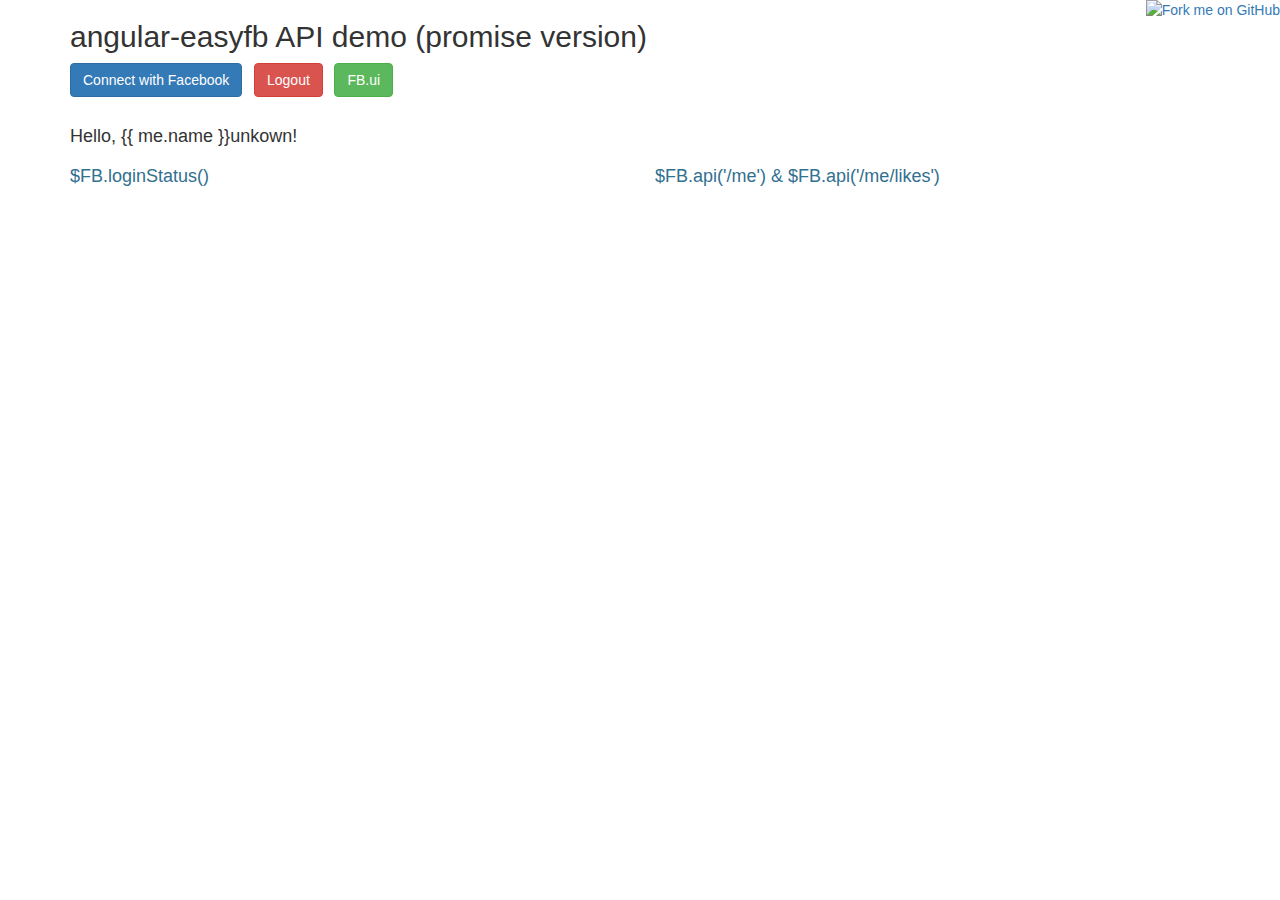
==== login/index.html @ a7ac2edf "estructura" ====
<!DOCTYPE html>
<html ng-app="plunker">

  <head>
    <meta charset="utf-8" />
    <title>angular-easyfb API demo (promise version)</title>
    <link data-require="bootstrap-css@3.0.0" data-semver="3.0.0" rel="stylesheet" href="http://netdna.bootstrapcdn.com/bootstrap/3.0.0/css/bootstrap.min.css" />
    <script>document.write('<base href="' + document.location + '" />');</script>
    <link rel="stylesheet" href="style.css" />
    <link rel="stylesheet" href="http://yandex.st/highlightjs/7.3/styles/zenburn.min.css" />
    <script src="http://yandex.st/highlightjs/7.3/highlight.min.js"></script>
    <script data-require="angular.js@1.4.x" src="http://code.angularjs.org/1.4.3/angular.min.js" data-semver="1.4.3"></script>
    <script src="http://pc035860.github.io/angular-highlightjs/angular-highlightjs.min.js"></script>
    <script src="http://pc035860.github.io/angular-easyfb/angular-easyfb.min.js"></script>
    <script src="app.js"></script>
  </head>

  <body ng-controller="MainCtrl">
    <a href="https://github.com/pc035860/angular-easyfb"><img style="position: absolute; top: 0; right: 0; border: 0;" src="https://s3.amazonaws.com/github/ribbons/forkme_right_darkblue_121621.png" alt="Fork me on GitHub"></a>
    <div class="container">
      <h2>angular-easyfb API demo (promise version)</h2>

      <div>
        <button class="btn btn-primary" ng-click="login()" ng-disabled="loginStatus.status == 'connected'">Connect with Facebook</button>
         &nbsp; 
        <button class="btn btn-danger" ng-click="logout()" ng-disabled="!loginStatus || loginStatus.status != 'connected'">Logout</button>
         &nbsp;
        <button class="btn btn-success" ng-click="share()">FB.ui</button>
      </div>
      
      <br>

      <h4>
        Hello, <span ng-show="me.name">{{ me.name }}</span><span ng-show="me.error">unkown</span>!
      </h4>

      <div class="row">
        <div class="col-md-6">
          <h4 class="text-info">$FB.loginStatus()</h4>
          <div class="code-block" hljs source="loginStatusJSON"></div>
        </div>
        <div class="col-md-6">
          <h4 class="text-info">$FB.api('/me') & $FB.api('/me/likes')</h4>
          <div class="code-block" hljs source="apiResJSON"></div>
        </div>
      </div>

    </div>

  </body>

</html>
---- login/style.css ----
/* Put your css in here */

pre {
  padding: 0;
  border: none;
}
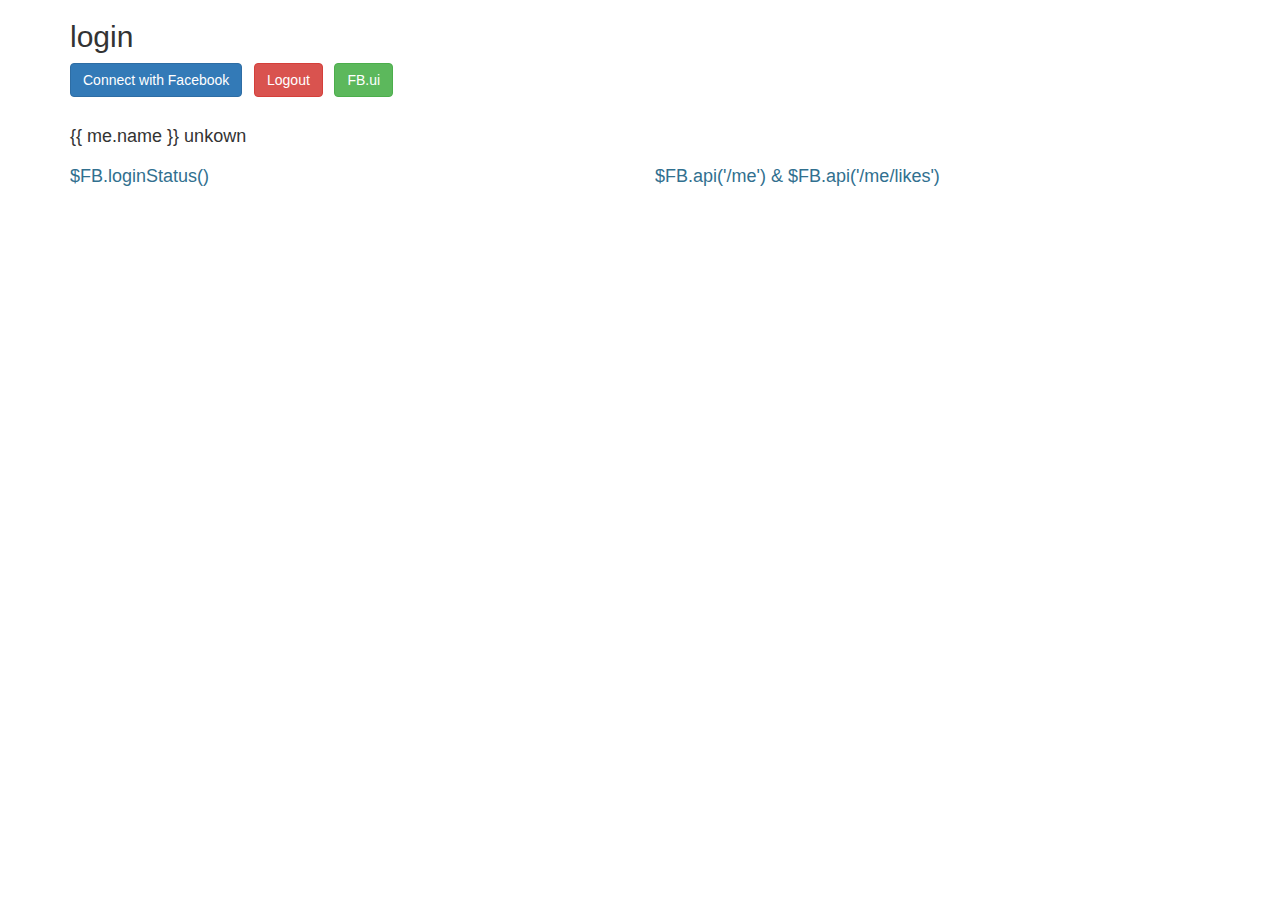
==== commit 19f4a3ae: "cambios" ====
--- a/login/index.html
+++ b/login/index.html
@@ -3,7 +3,7 @@
 
   <head>
     <meta charset="utf-8" />
-    <title>angular-easyfb API demo (promise version)</title>
+    <title>Facebook login</title>
     <link data-require="bootstrap-css@3.0.0" data-semver="3.0.0" rel="stylesheet" href="http://netdna.bootstrapcdn.com/bootstrap/3.0.0/css/bootstrap.min.css" />
     <script>document.write('<base href="' + document.location + '" />');</script>
     <link rel="stylesheet" href="style.css" />
@@ -16,9 +16,9 @@
   </head>
 
   <body ng-controller="MainCtrl">
-    <a href="https://github.com/pc035860/angular-easyfb"><img style="position: absolute; top: 0; right: 0; border: 0;" src="https://s3.amazonaws.com/github/ribbons/forkme_right_darkblue_121621.png" alt="Fork me on GitHub"></a>
+
     <div class="container">
-      <h2>angular-easyfb API demo (promise version)</h2>
+      <h2>login</h2>
 
       <div>
         <button class="btn btn-primary" ng-click="login()" ng-disabled="loginStatus.status == 'connected'">Connect with Facebook</button>
@@ -31,17 +31,18 @@
       <br>
 
       <h4>
-        Hello, <span ng-show="me.name">{{ me.name }}</span><span ng-show="me.error">unkown</span>!
+       <span ng-show="me.name">{{ me.name }}</span>
+        <span ng-show="me.error">unkown</span>
       </h4>
 
       <div class="row">
         <div class="col-md-6">
           <h4 class="text-info">$FB.loginStatus()</h4>
-          <div class="code-block" hljs source="loginStatusJSON"></div>
+
         </div>
         <div class="col-md-6">
           <h4 class="text-info">$FB.api('/me') & $FB.api('/me/likes')</h4>
-          <div class="code-block" hljs source="apiResJSON"></div>
+
         </div>
       </div>
 
